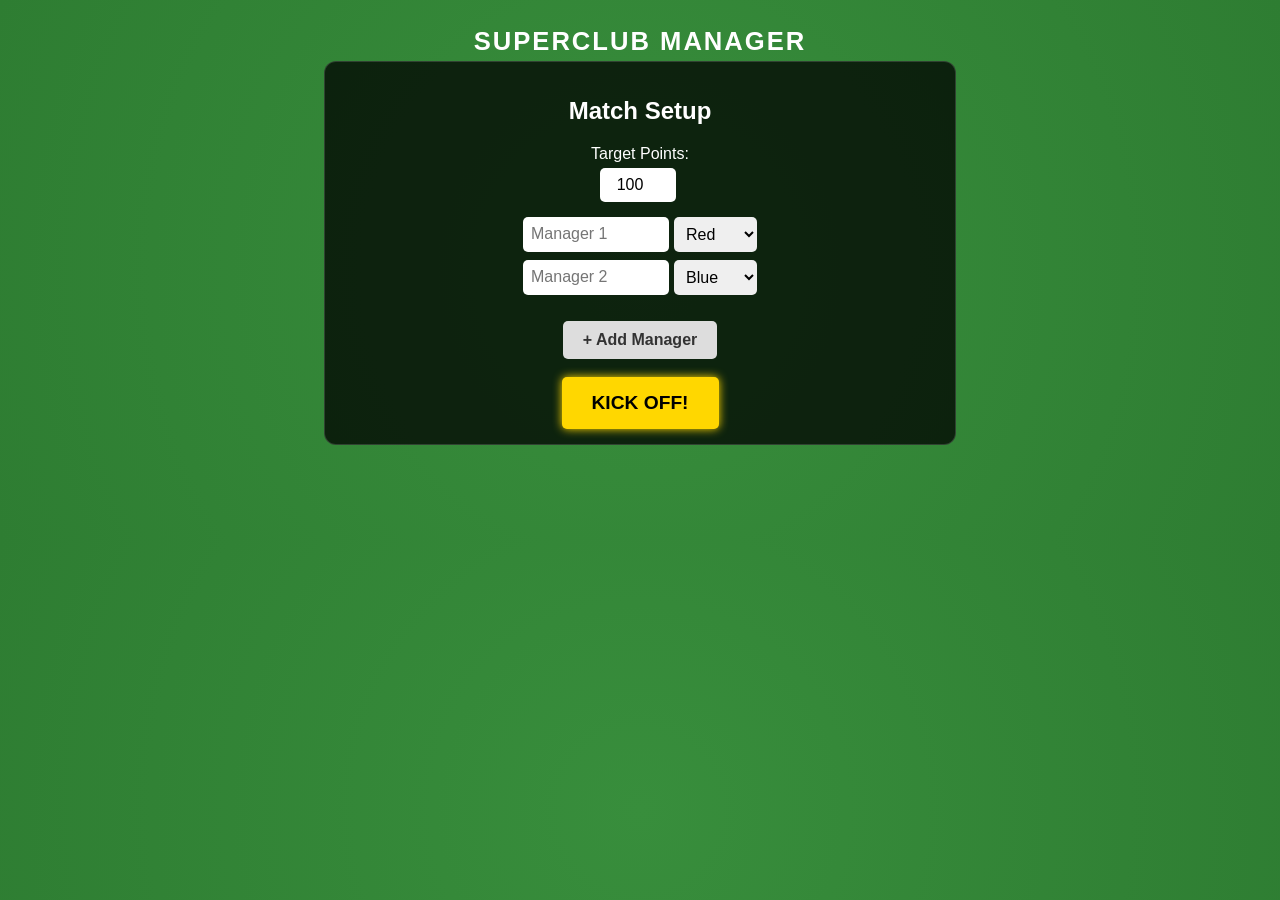
==== index.html @ 32d4493e "Add files via upload" ====
<!DOCTYPE html>
<html lang="en">
<head>
    <meta charset="UTF-8">
    <meta name="viewport" content="width=device-width, initial-scale=1.0">
    <title>Superclub Manager</title>
    <style>
        :root {
            --pitch-green: #2e7d32;
            --pitch-light: #388e3c;
            --white: #ffffff;
            --accent: #ffd700; /* Gold */
            --sim-win: #2e7d32;
            --sim-loss: #c62828;
            --draw-color: #616161;
            --dark-overlay: rgba(0, 0, 0, 0.92);
        }
        body {
            font-family: 'Segoe UI', Tahoma, Geneva, Verdana, sans-serif;
            background: radial-gradient(circle, var(--pitch-light) 0%, var(--pitch-green) 100%);
            color: var(--white);
            margin: 0;
            padding: 10px;
            text-align: center;
            padding-bottom: 80px;
            overflow-x: hidden;
        }
        h1 { text-transform: uppercase; letter-spacing: 2px; margin-bottom: 5px; font-size: 1.6em;}
        .season-header { font-size: 0.9em; opacity: 0.8; margin-bottom: 15px; font-weight: bold; letter-spacing: 1px; }
        
        .card {
            background: rgba(0, 0, 0, 0.75);
            border-radius: 12px;
            padding: 15px;
            margin-bottom: 15px;
            border: 1px solid rgba(255,255,255,0.15);
            max-width: 600px;
            margin-left: auto;
            margin-right: auto;
            position: relative;
        }

        .hidden { display: none !important; }

        /* Inputs */
        .input-group { display: flex; justify-content: center; margin-bottom: 8px; }
        input, select { padding: 8px; border-radius: 5px; border: none; font-size: 16px; }
        input { width: 130px; margin-right: 5px; }
        
        /* Buttons */
        button {
            cursor: pointer;
            padding: 10px 20px;
            border: none;
            border-radius: 5px;
            font-size: 1em;
            font-weight: bold;
            transition: transform 0.1s;
        }
        button:active { transform: scale(0.95); }
        .btn-gold { background-color: var(--accent); color: #000; box-shadow: 0 0 10px var(--accent); font-size: 1.2em; padding: 15px 30px;}
        .btn-secondary { background-color: #ddd; color: #333; }
        .btn-next { background-color: var(--accent); color: #000; width: 100%; margin-top: 10px; padding: 15px;}
        .btn-supercup { background-color: #000; color: var(--accent); border: 2px solid var(--accent); margin-top: 20px; font-size: 0.9em;}
        
        /* Match Buttons */
        .match-actions { display: flex; gap: 5px; justify-content: center; margin-top: 5px; }
        .btn-outcome { flex: 1; padding: 12px 5px; font-size: 0.9em; box-shadow: 0 2px 4px rgba(0,0,0,0.3); border: 1px solid rgba(255,255,255,0.2);}
        
        /* TEAM COLORS */
        .btn-Red { background-color: #d32f2f; color: white; }
        .btn-Blue { background-color: #1565c0; color: white; }
        .btn-Yellow { background-color: #ffeb3b; color: black; }
        .btn-Purple { background-color: #7b1fa2; color: white; }
        .btn-Green { background-color: #2e7d32; color: white; }
        .btn-Pink { background-color: #e91e63; color: white; }
        .btn-Grey { background-color: #757575; color: white; }

        /* SIM Colors */
        .btn-sim-win { background-color: var(--sim-win); color: white; }
        .btn-sim-draw { background-color: var(--draw-color); color: white; }
        .btn-sim-loss { background-color: var(--sim-loss); color: white; }
        .btn-draw-neutral { background-color: #424242; color: #ccc; font-size: 0.8em; max-width: 60px;}

        /* League Table */
        table { width: 100%; border-collapse: collapse; font-size: 0.9em; }
        th { background-color: rgba(0,0,0,0.8); padding: 8px; }
        td { padding: 8px; border-bottom: 1px solid rgba(255,255,255,0.1); }
        .team-badge { width: 14px; height: 14px; display: inline-block; margin-right: 6px; border-radius: 50%; border: 1px solid white; vertical-align: middle;}
        
        .badge-Red { background-color: #d32f2f; }
        .badge-Blue { background-color: #1565c0; }
        .badge-Yellow { background-color: #ffeb3b; }
        .badge-Purple { background-color: #7b1fa2; }
        .badge-Green { background-color: #2e7d32; }
        .badge-Pink { background-color: #e91e63; }
        .badge-Grey { background-color: #757575; }

        .leader-row { 
            background: linear-gradient(90deg, rgba(255, 215, 0, 0.2) 0%, rgba(0,0,0,0) 100%);
            border-left: 4px solid var(--accent);
        }

        /* Fixtures */
        .fixture-row { background: rgba(255,255,255,0.1); padding: 10px; border-radius: 8px; margin-bottom: 10px; }
        .fixture-title { font-weight: bold; font-size: 1.1em; display: flex; justify-content: space-between; padding: 0 5px; margin-bottom: 5px;}
        .sim-tag { background: #555; padding: 2px 6px; border-radius: 4px; font-size: 0.7em; vertical-align: middle;}
        .result-display { font-weight: bold; color: var(--accent); margin-top: 5px; font-size: 1.1em; }
        
        /* SCROLLABLE OVERLAYS */
        #victory-screen, #superduper-screen, #offseason-screen {
            position: fixed; top: 0; left: 0; width: 100%; height: 100%;
            background: var(--dark-overlay);
            display: flex; flex-direction: column; 
            align-items: center; justify-content: flex-start;
            z-index: 100;
            padding: 20px;
            box-sizing: border-box;
            overflow-y: auto;
        }

        #victory-screen { z-index: 200; justify-content: center;}

        .overlay-content {
            width: 100%; max-width: 600px; text-align: center; margin-top: 20px; margin-bottom: 40px;
        }

        .trophy { font-size: 8vh; margin-bottom: 2vh; animation: bounce 1s infinite alternate; }
        .overlay-title { color: var(--accent); font-size: 5vh; margin: 1vh 0; line-height: 1.1; }
        .overlay-subtitle { font-size: 2.5vh; margin-bottom: 3vh; opacity: 0.9; }

        @keyframes bounce { from { transform: translateY(0); } to { transform: translateY(-10px); } }

        /* Off-Season Specifics */
        .os-step { background: rgba(255,255,255,0.05); padding: 15px; margin-bottom: 15px; border-radius: 8px; text-align: left; border-left: 3px solid var(--accent); }
        .os-step h3 { margin: 0 0 5px 0; color: var(--accent); font-size: 1.1em; }
        .os-step p { margin: 0; font-size: 0.9em; opacity: 0.85; line-height: 1.4; }
        
        .finance-table { width: 100%; margin-top: 10px; font-size: 0.9em; border-collapse: collapse; }
        .finance-table td { border-bottom: 1px solid rgba(255,255,255,0.1); padding: 8px 4px; vertical-align: middle; }
        .finance-amount { color: var(--accent); font-weight: bold; text-align: right; }
        
        .band-tag { 
            display: inline-block; font-size: 0.75em; padding: 2px 6px; border-radius: 4px; 
            margin-left: 5px; text-transform: uppercase; font-weight: bold; letter-spacing: 0.5px;
            border: 1px solid rgba(255,255,255,0.3); background: rgba(0,0,0,0.3); color: #ccc;
        }
        .band-new { border-color: #81c784; color: #81c784; } /* Light Green */
        .band-est { border-color: #64b5f6; color: #64b5f6; } /* Light Blue */
        .band-mid { border-color: #ffb74d; color: #ffb74d; } /* Orange */
        .band-title { border-color: #ffd700; color: #ffd700; } /* Gold */

        /* SuperDuper Buttons */
        #superduper-buttons { display: flex; flex-wrap: wrap; justify-content: center; gap: 10px; width: 100%; }
        #superduper-buttons button { flex: 1 1 40%; min-width: 120px; font-size: 2.5vh; padding: 1.5vh 10px; }

        /* Confetti Canvas */
        #confetti-canvas { position: fixed; top: 0; left: 0; width: 100%; height: 100%; pointer-events: none; z-index: 300; }

    </style>
</head>
<body>
    
    <canvas id="confetti-canvas"></canvas>

    <h1>Superclub Manager</h1>
    <div id="season-display" class="season-header hidden">SEASON 1</div>

    <div id="setup-screen" class="card">
        <h2>Match Setup</h2>
        <div style="margin-bottom: 15px;">
            <label>Target Points:</label><br>
            <input type="number" id="target-score" value="100" style="width: 60px; text-align: center; margin-top:5px;">
        </div>
        <div id="player-inputs"></div>
        <br>
        <button id="add-btn" class="btn-secondary" onclick="addPlayerInput()">+ Add Manager</button>
        <br><br>
        <button class="btn-gold" onclick="kickOffGame()">KICK OFF!</button>
    </div>

    <div id="dashboard" class="hidden">
        
        <div class="card">
            <h2>League Table</h2>
            <table id="league-table">
                <thead>
                    <tr>
                        <th width="10%">#</th>
                        <th width="50%" style="text-align:left;">Manager</th>
                        <th width="20%">Stars</th>
                        <th width="20%">Pts</th>
                    </tr>
                </thead>
                <tbody id="table-body"></tbody>
            </table>
        </div>

        <div class="card">
            <h2 id="gameweek-title">Gameweek 1</h2>
            <div id="fixtures-container"></div>
            <button id="next-round-btn" class="btn-next hidden" onclick="nextRound()">Next Round >></button>
        </div>
        
        <button class="btn-supercup" onclick="attemptSupercup()">🏆 Attempt Supercup Final</button>
        <br>
        <button class="btn-secondary" onclick="if(confirm('Reset entire game?')) location.reload()" style="font-size:0.8em; margin-top: 20px;">Reset Game</button>
    </div>

    <div id="offseason-screen" class="hidden" style="display:none;">
        <div class="overlay-content">
            <h1 class="overlay-title" id="os-title">OFF-SEASON</h1>
            <p class="overlay-subtitle">Prepare for the next campaign</p>

            <div class="os-step">
                <h3>1. Finances & Rewards</h3>
                <p id="os-finance-text">Collect <b>Placement Rewards</b> (table below) and <b>Stadium Income</b>.</p>
                <table class="finance-table" id="finance-list"></table>
            </div>

            <div class="os-step">
                <h3>2. Training</h3>
                <p>Roll to upgrade potential stars.</p>
                <p id="os-order-1"><b>Order:</b> League Leader➡️ Clockwise.</p>
            </div>

            <div class="os-step">
                <h3>3. Scouting</h3>
                <p>Draw/Buy players from your scouting zones.</p>
                <p id="os-order-2"><b>Order:</b> League Leader ➡️ Clockwise.</p>
            </div>

            <div class="os-step">
                <h3>4. Investments</h3>
                <p>Upgrade Scouting, Training or Stadium, and/or hire Key Staff (Max 2 actions).</p>
                <p id="os-order-3"><b>Order:</b> League Leader ➡️ Clockwise.</p>
            </div>

            <div class="os-step">
                <h3>5. <span id="os-step5-title">Deadline Day</span></h3>
                <p id="os-step5-desc">Bidding war! Draw <b>one more player than managers</b> (Leader draws first & last).</p>
                <p id="os-order-4"><b>Order:</b> League Leader starts the bidding.</p>
            </div>

            <button class="btn-gold" id="start-season-btn" onclick="proceedToNextSeason()">Start Season</button>
        </div>
    </div>

    <div id="victory-screen" class="hidden" style="display:none;">
        <div class="overlay-content">
            <div class="trophy">🏆</div>
            <h1 id="winner-name" class="overlay-title">WINNER</h1>
            <h2 id="win-reason" class="overlay-subtitle">REACHED 100 POINTS</h2>
            <button class="btn-secondary" onclick="location.reload()">New Game</button>
        </div>
    </div>

    <div id="superduper-screen" class="hidden" style="display:none;">
        <div class="overlay-content">
            <div class="trophy">⚔️</div>
            <h1 class="overlay-title">SUPERDUPER CUP</h1>
            <p class="overlay-subtitle">Two or more managers reached 100 points!<br>Play the final match, then select winner:</p>
            <div id="superduper-buttons"></div>
        </div>
    </div>

    <script>
        // --- AUDIO ---
        const audioCtx = new (window.AudioContext || window.webkitAudioContext)();

        function playKickOffWhistle() {
            if (audioCtx.state === 'suspended') audioCtx.resume();
            const osc = audioCtx.createOscillator();
            const gain = audioCtx.createGain();
            osc.type = 'triangle';
            osc.frequency.setValueAtTime(2500, audioCtx.currentTime);
            osc.frequency.exponentialRampToValueAtTime(1200, audioCtx.currentTime + 0.15);
            gain.gain.setValueAtTime(0.3, audioCtx.currentTime);
            gain.gain.exponentialRampToValueAtTime(0.01, audioCtx.currentTime + 0.15);
            osc.connect(gain); gain.connect(audioCtx.destination);
            osc.start(); osc.stop(audioCtx.currentTime + 0.2);
        }

        function playFullTimeWhistle() {
            if (audioCtx.state === 'suspended') audioCtx.resume();
            const now = audioCtx.currentTime;
            createTone(now, 0.1);
            createTone(now + 0.2, 0.1);
            createTone(now + 0.4, 0.6);
        }

        function createTone(time, duration) {
            const osc = audioCtx.createOscillator();
            const gain = audioCtx.createGain();
            osc.type = 'triangle';
            osc.frequency.setValueAtTime(2500, time);
            osc.frequency.exponentialRampToValueAtTime(1000, time + duration);
            gain.gain.setValueAtTime(0.3, time);
            gain.gain.exponentialRampToValueAtTime(0.01, time + duration);
            osc.connect(gain); gain.connect(audioCtx.destination);
            osc.start(time); osc.stop(time + duration);
        }

        function playVictorySound() {
            if (audioCtx.state === 'suspended') audioCtx.resume();
            const now = audioCtx.currentTime;
            playNote(now, 523.25, 0.2); // C5
            playNote(now + 0.2, 659.25, 0.2); // E5
            playNote(now + 0.4, 783.99, 0.2); // G5
            playNote(now + 0.6, 1046.50, 0.6); // C6
        }

        function playNote(time, freq, dur) {
            const osc = audioCtx.createOscillator();
            const gain = audioCtx.createGain();
            osc.type = 'sawtooth';
            osc.frequency.value = freq;
            gain.gain.setValueAtTime(0.1, time);
            gain.gain.linearRampToValueAtTime(0, time + dur);
            osc.connect(gain); gain.connect(audioCtx.destination);
            osc.start(time); osc.stop(time + dur);
        }

        // --- STATE ---
        let players = [];
        const colors = ['Red', 'Blue', 'Yellow', 'Purple', 'Green', 'Pink', 'Grey'];
        let inputCounter = 0;
        const MAX_PLAYERS = 6;
        let currentRound = 0;
        let seasonCount = 0; // Starts at 0 for Pre-Season
        let matchesForSeason = []; 
        let targetScore = 100;
        const rewardTiers = [100, 90, 80, 70, 60, 50];

        // --- SETUP ---
        function addPlayerInput() {
            if (document.getElementById('player-inputs').children.length >= MAX_PLAYERS) {
                alert("Max 6 managers reached.");
                return;
            }
            const container = document.getElementById('player-inputs');
            const div = document.createElement('div');
            div.className = "input-group";
            div.id = `input-row-${inputCounter}`;
            
            let defaultColor = colors[inputCounter % colors.length];
            let colorOptions = colors.map(c => `<option value="${c}" ${c === defaultColor ? 'selected' : ''}>${c}</option>`).join('');
            
            div.innerHTML = `
                <input type="text" placeholder="Manager ${inputCounter+1}" id="p-name-${inputCounter}">
                <select id="p-color-${inputCounter}">${colorOptions}</select>
            `;
            container.appendChild(div);
            div.scrollIntoView({ behavior: 'smooth', block: 'center' });
            inputCounter++;
        }

        addPlayerInput();
        addPlayerInput();

        function kickOffGame() {
            const userTarget = parseInt(document.getElementById('target-score').value);
            if(userTarget) targetScore = userTarget;

            players = [];
            const colorCheck = new Set();
            let duplicateFound = false;

            for (let i = 0; i < inputCounter; i++) {
                const nameInput = document.getElementById(`p-name-${i}`);
                const colorInput = document.getElementById(`p-color-${i}`);
                
                if(nameInput && nameInput.value.trim() !== "") {
                    if (colorCheck.has(colorInput.value)) duplicateFound = true;
                    colorCheck.add(colorInput.value);

                    players.push({
                        id: players.length, 
                        name: nameInput.value,
                        color: colorInput.value,
                        stars: 0, 
                        points: 20, 
                        wins: 0, draws: 0, losses: 0
                    });
                }
            }

            if(duplicateFound) { alert("Two managers cannot have the same team colour!"); return; }
            if(players.length < 2) { alert("Need at least 2 managers."); return; }

            generateSchedule(players.length);
            
            // Go to Pre-Season (Season 0)
            document.getElementById('setup-screen').classList.add('hidden');
            showOffSeason();
        }

        // --- SCHEDULE ---
        function generateSchedule(count) {
            if (count === 2) matchesForSeason = ['ALL_SIM', [[0, 1]], 'ALL_SIM', [[1, 0]], 'ALL_SIM'];
            else if (count === 3) matchesForSeason = [[[0, 1], 2], 'ALL_SIM', [[0, 2], 1], 'ALL_SIM', [[1, 2], 0]];
            else if (count === 4) matchesForSeason = [[[0, 3], [1, 2]], 'ALL_SIM', [[0, 2], [1, 3]], 'ALL_SIM', [[0, 1], [2, 3]]];
            else if (count === 5) matchesForSeason = [[[0, 1], [2, 3], 4], [[0, 2], [1, 4], 3], [[0, 4], [1, 3], 2], [[0, 3], [2, 4], 1], [[1, 2], [3, 4], 0]];
            else if (count === 6) matchesForSeason = [[[0, 5], [1, 4], [2, 3]], [[0, 4], [1, 3], [2, 5]], [[0, 3], [1, 2], [4, 5]], [[0, 2], [1, 5], [3, 4]], [[0, 1], [2, 4], [3, 5]]];
        }

        // --- UI ---
        function renderRound() {
            const container = document.getElementById('fixtures-container');
            container.innerHTML = '';
            const btn = document.getElementById('next-round-btn');
            
            if (currentRound >= matchesForSeason.length) {
                document.getElementById('gameweek-title').innerText = "End of Season";
                container.innerHTML = `<div style="padding:20px; font-style:italic;">Season ${seasonCount} Complete.<br>Full Time!</div>`;
                btn.innerText = "End Season & Check Winner";
                btn.classList.remove('hidden');
                btn.onclick = finishSeason; 
                return;
            }

            document.getElementById('gameweek-title').innerText = `Gameweek ${currentRound + 1} of ${matchesForSeason.length}`;
            btn.innerText = "Next Round >>";
            btn.onclick = nextRound; 

            const roundData = matchesForSeason[currentRound];
            if (roundData === 'ALL_SIM') {
                container.innerHTML = `<div style="margin-bottom:10px; font-style:italic; opacity:0.8;">Simulation Round</div>`;
                players.forEach(p => renderSimRow(p.id, container));
            } else {
                roundData.forEach(matchup => {
                    if (Array.isArray(matchup)) renderPvPRow(matchup[0], matchup[1], container);
                    else renderSimRow(matchup, container);
                });
            }
            btn.classList.add('hidden');
        }

        function renderPvPRow(homeId, awayId, container) {
            const h = players[homeId];
            const a = players[awayId];
            const div = document.createElement('div');
            div.className = 'fixture-row';
            div.innerHTML = `
                <div class="fixture-title">
                    <span><span class="team-badge badge-${h.color}"></span>${h.name}</span>
                    <span>${a.name}<span class="team-badge badge-${a.color}" style="margin-left:5px; margin-right:0;"></span></span>
                </div>
                <div class="match-actions">
                    <button class="btn-outcome btn-${h.color}" onclick="resolvePvP(${homeId}, ${awayId}, 'HOME', this)">${h.name}</button>
                    <button class="btn-outcome btn-draw-neutral" onclick="resolvePvP(${homeId}, ${awayId}, 'DRAW', this)">Draw</button>
                    <button class="btn-outcome btn-${a.color}" onclick="resolvePvP(${homeId}, ${awayId}, 'AWAY', this)">${a.name}</button>
                </div>
                <div class="result-display hidden"></div>`;
            container.appendChild(div);
        }

        function renderSimRow(pId, container) {
            const p = players[pId];
            const div = document.createElement('div');
            div.className = 'fixture-row';
            div.innerHTML = `
                <div class="fixture-title">
                    <span><span class="team-badge badge-${p.color}"></span>${p.name}</span>
                    <span class="sim-tag">SIM MATCH</span>
                </div>
                <div class="match-actions">
                    <button class="btn-outcome btn-sim-win" onclick="resolveSim(${pId}, 'WIN', this)">Win</button>
                    <button class="btn-outcome btn-sim-draw" onclick="resolveSim(${pId}, 'DRAW', this)">Draw</button>
                    <button class="btn-outcome btn-sim-loss" onclick="resolveSim(${pId}, 'LOSS', this)">Loss</button>
                </div>
                <div class="result-display hidden"></div>`;
            container.appendChild(div);
        }

        // --- LOGIC ---
        function resolvePvP(hId, aId, result, btn) {
            updateUIResult(btn, players[hId], players[aId], result);
            const h = players[hId]; const a = players[aId];
            if (result === 'HOME') { h.points += 6; h.wins++; a.losses++; }
            else if (result === 'AWAY') { a.points += 6; a.wins++; h.losses++; }
            else { h.points += 2; h.draws++; a.points += 2; a.draws++; }
            updateTable(); checkRoundComplete();
        }

        function resolveSim(pId, result, btn) {
            updateUIResult(btn, players[pId], null, result);
            const p = players[pId];
            if (result === 'WIN') { p.points += 6; p.wins++; }
            else if (result === 'DRAW') { p.points += 2; p.draws++; }
            else { p.losses++; }
            updateTable(); checkRoundComplete();
        }

        function updateUIResult(btn, p1, p2, result) {
            const parent = btn.parentElement.parentElement;
            const display = parent.querySelector('.result-display');
            btn.parentElement.classList.add('hidden');
            display.classList.remove('hidden');
            display.classList.add('result-recorded');
            if(p2) { // PvP
                if(result === 'HOME') { display.innerText = `${p1.name} Wins!`; display.style.color = getComputedStyle(document.documentElement).getPropertyValue(`--${p1.color}`); }
                else if(result === 'AWAY') { display.innerText = `${p2.name} Wins!`; display.style.color = getComputedStyle(document.documentElement).getPropertyValue(`--${p2.color}`); }
                else { display.innerText = "Draw"; display.style.color = "#ccc"; }
            } else { // Sim
                if(result === 'WIN') { display.innerText = "Win (+6)"; display.style.color = "var(--sim-win)"; }
                else if(result === 'DRAW') { display.innerText = "Draw (+2)"; display.style.color = "#ccc"; }
                else { display.innerText = "Loss (0)"; display.style.color = "var(--sim-loss)"; }
            }
        }

        // --- END OF SEASON FLOW ---
        function finishSeason() {
            playFullTimeWhistle();

            const winners = players.filter(p => p.points >= targetScore);
            if (winners.length === 1) {
                triggerVictory(winners[0].name, `REACHED ${winners[0].points} POINTS`);
            } else if (winners.length > 1) {
                triggerSuperDuperCup(winners);
            } else {
                showOffSeason();
            }
        }

        function getBandName(pts) {
            if (pts >= 80) return { name: "Title Contender", cls: "band-title" };
            if (pts >= 60) return { name: "Mid-table", cls: "band-mid" };
            if (pts >= 40) return { name: "Established", cls: "band-est" };
            return { name: "Newly Promoted", cls: "band-new" };
        }

        function showOffSeason() {
            const screen = document.getElementById('offseason-screen');
            screen.style.display = 'flex';
            screen.classList.remove('hidden');

            const isPreSeason1 = (seasonCount === 0);
            
            // Text Adjustments based on Season
            if (isPreSeason1) {
                document.getElementById('os-title').innerText = "PRE-SEASON SETUP";
                document.getElementById('os-finance-text').innerText = "All managers receive starting budget.";
                
                document.getElementById('os-order-1').innerHTML = "<b>Order:</b> 1st Manager ➡️ Clockwise.";
                document.getElementById('os-order-2').innerHTML = "<b>Order:</b> 1st Manager ➡️ Clockwise.";
                document.getElementById('os-order-3').innerHTML = "<b>Order:</b> 1st Manager ➡️ Clockwise.";
                document.getElementById('os-order-4').innerHTML = "<b>Order:</b> 1st Manager starts the bidding.";
                
                document.getElementById('start-season-btn').innerText = "Start Season 1";
            } else {
                document.getElementById('os-title').innerText = "OFF-SEASON";
                document.getElementById('os-finance-text').innerHTML = "Collect <b>Placement Rewards</b> (table below) and <b>Stadium Income</b>.<br><br><i>⚠️ Pay 1M per Star in your squad wages.</i>";

                document.getElementById('os-order-1').innerHTML = "<b>Order:</b> League Leader ➡️ Clockwise.";
                document.getElementById('os-order-2').innerHTML = "<b>Order:</b> League Leader ➡️ Clockwise.";
                document.getElementById('os-order-3').innerHTML = "<b>Order:</b> League Leader ➡️ Clockwise.";
                document.getElementById('os-order-4').innerHTML = "<b>Order:</b> League Leader starts the bidding.";

                document.getElementById('start-season-btn').innerText = `Start Season ${seasonCount + 1}`;
            }
            
            // Generate Finance Table
            const tbody = document.getElementById('finance-list');
            tbody.innerHTML = '';
            
            if (isPreSeason1) {
                // Flat 120M for everyone
                players.forEach((p, index) => {
                    tbody.innerHTML += `
                        <tr>
                            <td style="line-height:1.4;">
                                ${p.name}<br>
                                <span class="band-tag band-new">Starting Out</span>
                            </td>
                            <td class="finance-amount">120M</td>
                        </tr>
                    `;
                });
            } else {
                // Sorted rewards
                let sorted = [...players].sort((a,b) => {
                    if (b.points !== a.points) return b.points - a.points;
                    return b.stars - a.stars;
                });
                
                sorted.forEach((p, index) => {
                    const reward = rewardTiers[index] || 50; 
                    const bandInfo = getBandName(p.points);
                    
                    tbody.innerHTML += `
                        <tr>
                            <td style="line-height:1.4;">
                                ${index+1}. ${p.name} <span style="opacity:0.6; font-size:0.9em;">(${p.points}pts)</span><br>
                                <span class="band-tag ${bandInfo.cls}">${bandInfo.name}</span>
                            </td>
                            <td class="finance-amount">${reward}M</td>
                        </tr>
                    `;
                });
            }
        }

        function proceedToNextSeason() {
            document.getElementById('offseason-screen').classList.add('hidden');
            document.getElementById('offseason-screen').style.display = 'none';
            playKickOffWhistle();
            seasonCount++;
            currentRound = 0;
            document.getElementById('season-display').classList.remove('hidden');
            document.getElementById('dashboard').classList.remove('hidden');
            document.getElementById('season-display').innerText = `SEASON ${seasonCount}`;
            renderRound();
            updateTable();
            window.scrollTo({ top: 0, behavior: 'smooth' });
        }

        // --- VICTORY ---
        function triggerVictory(name, reason) {
            document.getElementById('superduper-screen').classList.add('hidden');
            document.getElementById('superduper-screen').style.display = 'none';
            const screen = document.getElementById('victory-screen');
            screen.style.display = 'flex'; 
            screen.classList.remove('hidden');
            document.getElementById('winner-name').innerText = name;
            document.getElementById('win-reason').innerText = reason;
            
            playVictorySound();
            startConfetti();
        }

        function triggerSuperDuperCup(finalists) {
            const screen = document.getElementById('superduper-screen');
            screen.style.display = 'flex'; 
            screen.classList.remove('hidden');
            const btnContainer = document.getElementById('superduper-buttons');
            btnContainer.innerHTML = '';
            finalists.forEach(p => {
                const btn = document.createElement('button');
                btn.className = `btn-${p.color}`;
                btn.innerText = `${p.name} Won!`;
                btn.onclick = function() { triggerVictory(p.name, "WON THE SUPERDUPER CUP!"); };
                btnContainer.appendChild(btn);
            });
        }

        function attemptSupercup() {
            let leader = [...players].sort((a,b) => b.points - a.points)[0];
            if(confirm(`Is ${leader.name} playing the Supercup Final?`)) {
                if(confirm(`Did ${leader.name} WIN the match?`)) {
                    triggerVictory(leader.name, "SUPERCUP CHAMPION!");
                } else { alert("Unlucky! The game continues..."); }
            }
        }

        // --- ROUND HELPER ---
        function checkRoundComplete() {
            const total = document.querySelectorAll('.fixture-row').length;
            const done = document.querySelectorAll('.result-recorded').length;
            if (done === total) document.getElementById('next-round-btn').classList.remove('hidden');
        }

        function nextRound() {
            currentRound++;
            renderRound();
            window.scrollTo({ top: 0, behavior: 'smooth' });
        }

        function updateTable() {
            let sortedPlayers = [...players].sort((a, b) => {
                if (b.points !== a.points) return b.points - a.points;
                return b.stars - a.stars;
            });
            const tbody = document.getElementById('table-body');
            tbody.innerHTML = '';
            sortedPlayers.forEach((p, index) => {
                const isLeader = index === 0;
                const rowClass = isLeader ? 'leader-row' : '';
                tbody.innerHTML += `<tr class="${rowClass}">
                    <td>${index + 1}</td>
                    <td style="text-align:left;">
                        <span class="team-badge badge-${p.color}"></span> ${p.name} ${isLeader ? '👑' : ''}
                    </td>
                    <td><input type="number" value="${p.stars}" style="width:40px; text-align:center;" onchange="players.find(x=>x.id==${p.id}).stars=this.value"></td>
                    <td style="font-weight:bold; color:var(--accent); font-size:1.2em;">${p.points}</td>
                </tr>`;
            });
        }

        // --- CONFETTI ---
        function startConfetti() {
            const canvas = document.getElementById("confetti-canvas");
            const ctx = canvas.getContext("2d");
            canvas.width = window.innerWidth;
            canvas.height = window.innerHeight;
            
            const particles = [];
            const particleCount = 150;
            
            for (let i = 0; i < particleCount; i++) {
                particles.push({
                    x: Math.random() * canvas.width,
                    y: Math.random() * canvas.height - canvas.height,
                    color: colors[Math.floor(Math.random() * colors.length)],
                    size: Math.random() * 5 + 5,
                    speedY: Math.random() * 3 + 2,
                    speedX: Math.random() * 2 - 1
                });
            }

            function animate() {
                ctx.clearRect(0, 0, canvas.width, canvas.height);
                particles.forEach((p) => {
                    ctx.fillStyle = p.color;
                    ctx.fillRect(p.x, p.y, p.size, p.size);
                    p.y += p.speedY;
                    p.x += p.speedX;
                    if (p.y > canvas.height) p.y = -10;
                });
                requestAnimationFrame(animate);
            }
            animate();
        }
    </script>
</body>
</html>
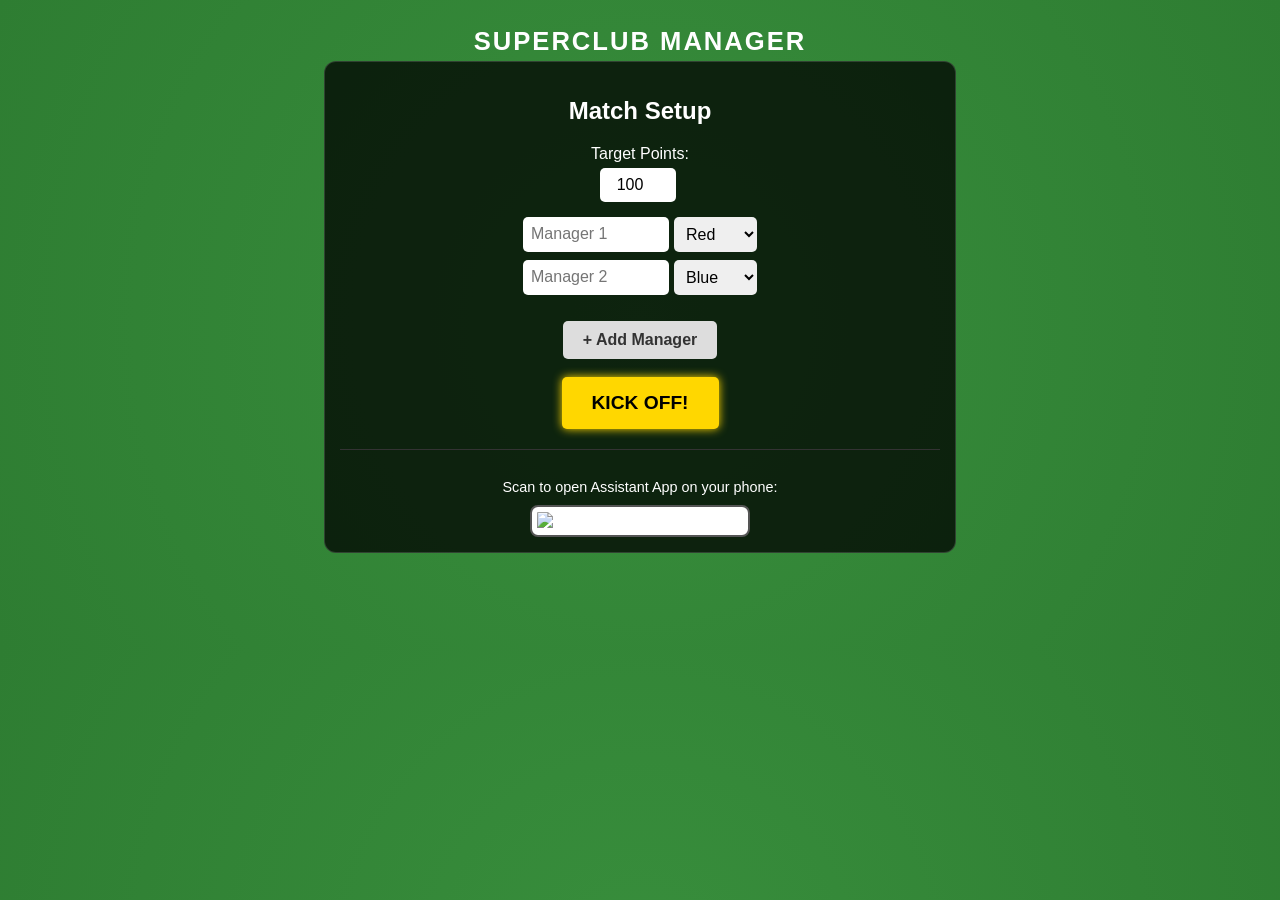
==== commit da5b1ab9: "Update index.html" ====
--- a/index.html
+++ b/index.html
@@ -177,6 +177,14 @@
         <button id="add-btn" class="btn-secondary" onclick="addPlayerInput()">+ Add Manager</button>
         <br><br>
         <button class="btn-gold" onclick="kickOffGame()">KICK OFF!</button>
+        <div style="text-align: center; margin-top: 20px; padding-top: 15px; border-top: 1px solid #333;">
+    <p style="font-size: 0.9em; color: var(--text-muted); margin-bottom: 10px;">Scan to open Assistant App on your phone:</p>
+    <img 
+        src="https://api.qrserver.com/v1/create-qr-code/?size=150x150&data=https://jameswalker85.github.io/Superclub/assistant.html" 
+        alt="QR Code for Assistant App" 
+        style="border-radius: 8px; border: 2px solid #555; background: white; padding: 5px;"
+    >
+</div>
     </div>
 
     <div id="dashboard" class="hidden">
@@ -723,4 +731,5 @@
         }
     </script>
 </body>
-</html>+
+</html>
